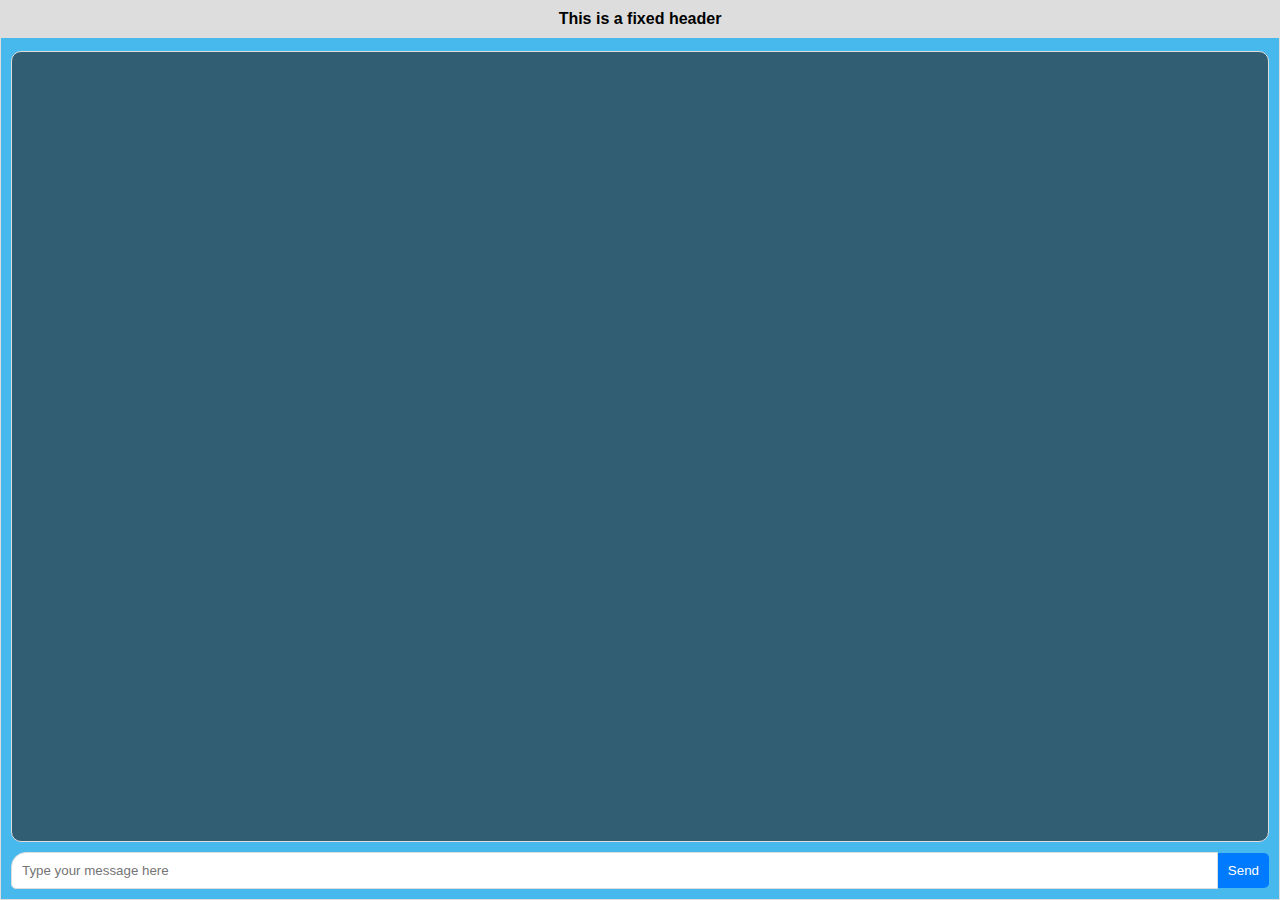
==== index.html @ 4eca861c "Rename Chat Bot .html to index.html" ====
<!DOCTYPE html>
<html lang="en">
<head>
  <meta charset="UTF-8">
  <meta name="viewport" content="width=device-width, initial-scale=1.0">
  <title>Chatbot Example</title>
  <style>
    * {
      box-sizing: border-box;
    }
    
    body {
      font-family: Arial, sans-serif;
      background-color: #f2f2f2;
      margin: 0;
    }
    
   #chat-container {
   max-width: 100%;
   margin: 0 auto;
   padding: 0px 10px 10px;
   background-color: #47b9ed;
   border: 1px solid #ddd;
   box-shadow: 0 2px 4px rgba(0, 0, 0, 0.1);
   display: flex;
   flex-direction: column;
   justify-content: flex-end;
   height: 100vh;
   }
   
   form {
   display: flex;
   justify-content: space-between;
   align-items: center;
   margin-top: 0 auto;
   width: 100%;
   }
   
    
    #messages-container {
      height: 100%;
      width: 100%;
      overflow-y: scroll;
      margin: 50px 0px 10px 0px;
      padding: 10px;
      background-color: #325e73;
      border: 1px solid #ddd;
      border-radius: 10px;
    }
    
    .message {
      margin-bottom: 10px;
      padding: 10px;
      border-radius: 5px;
    }
    
    .user {
      background-color: grey;
      color: #fff;
      margin-left: 40%;
      word-wrap: break-word;
    }
    
    .bot {
      background-color: white;
      margin-right: 40%;
      word-wrap: break-word;
      
    }
    
    .right {
      text-align: right;
    }
    
    
    #chat-input {
      flex-grow: 1;
      padding: 10px;
      border: 1px solid #ddd;
      border-radius: 15px 0 0 5px;
    }
    
    #chat-input:focus {
      outline: none;
      border-color: #007bff;
    }
    
    button {
      padding: 10px;
      border: none;
      border-radius: 0 5px 5px 0;
      background-color: #007bff;
      color: #fff;
      cursor: pointer;
    }
    
    button:hover {
      background-color: #0056b3;
    }
    
    button:focus {
      outline: none;
    }
    
    @media screen and (max-width: 500px) {
      #chat-container {
        max-width: 100%;
        border-radius: 0;
        border: none;
        box-shadow: none;
      }
    }
    
    .user-avatar {
    background-image: url('https://lh3.googleusercontent.com/bt7L2-AHt5vgCVNUY4DDQSjkjlwIjnfXzv7n2PBkRbvAcIu8gK63S41GboeBaACP8Ha_awOiystgGt_mPsnluEOjSrfc7QuBNqCMe-UgVIKVJbx5yEdbiIY6iMkqq10ZNH49Ag_46w=w2400');
    background-size: cover;
    }
    
    .bot-avatar {
    background-image: url('path/to/boat-avatar.png');
    background-size: cover;
    }
    
    #header {
    position: fixed;
    top: 0;
    left: 0;
    width: 100%;
    background-color: #ddd;
    padding: 10px;
    text-align: center;
    font-weight: bold;
    }
    
    #clock {
    float: right;
    color: red;
    }
    
  </style>
</head>
<body>
  <div id="header">This is a fixed header<div id="clock"></div></div>
  <div id="chat-container">
    <div id="messages-container" role="log" aria-live="polite"></div>
    <form id="chat-form">
      <label for="chat-input" class="sr-only"></label>
      <input type="text" id="chat-input" placeholder="Type your message here" autocomplete="off">
      <button type="submit">Send</button>
    </form>
  </div>




<script>
  function calculate(input) {
    // parse the input as a mathematical expression
    const result = eval(input);

    // return the result as a string
    return result.toString();
  }

  const form = document.getElementById('chat-form');
  const input = document.getElementById('chat-input');
  const messagesContainer = document.getElementById('messages-container');

  form.addEventListener('submit', function(event) {
    event.preventDefault();

    // get user input and clear the input field
    const userInput = input.value;
    input.value = '';

    // create a new message element for the user's input
    const userMessage = document.createElement('div');
    userMessage.classList.add('message', 'user', 'right');
    userMessage.textContent = userInput;

    // append the user message to the messages container
    messagesContainer.appendChild(userMessage);

    // calculate the result and create a new message element for it
    const result = calculate(userInput);
    const botMessage = document.createElement('div');
    botMessage.classList.add('message', 'bot');
    botMessage.textContent = result;

    // append the bot message to the messages container
    messagesContainer.appendChild(botMessage);

    // scroll to the bottom of the messages container
    messagesContainer.scrollTop = messagesContainer.scrollHeight;
  });
</script>






      
      </body>
      </html>
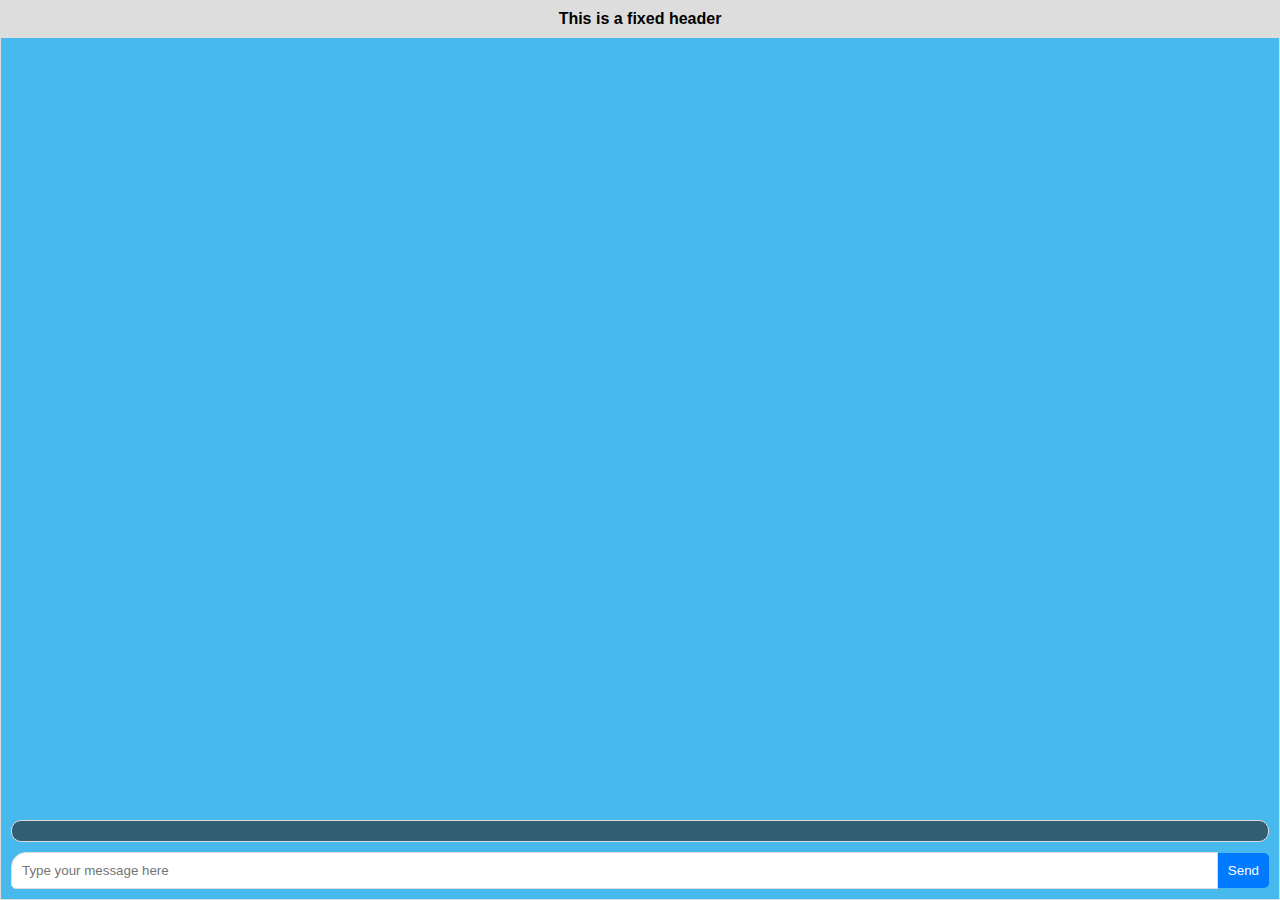
==== commit ceb405e7: "Update index.html" ====
--- a/index.html
+++ b/index.html
@@ -38,7 +38,7 @@
    
     
     #messages-container {
-      height: 100%;
+      height: 0%;
       width: 100%;
       overflow-y: scroll;
       margin: 50px 0px 10px 0px;
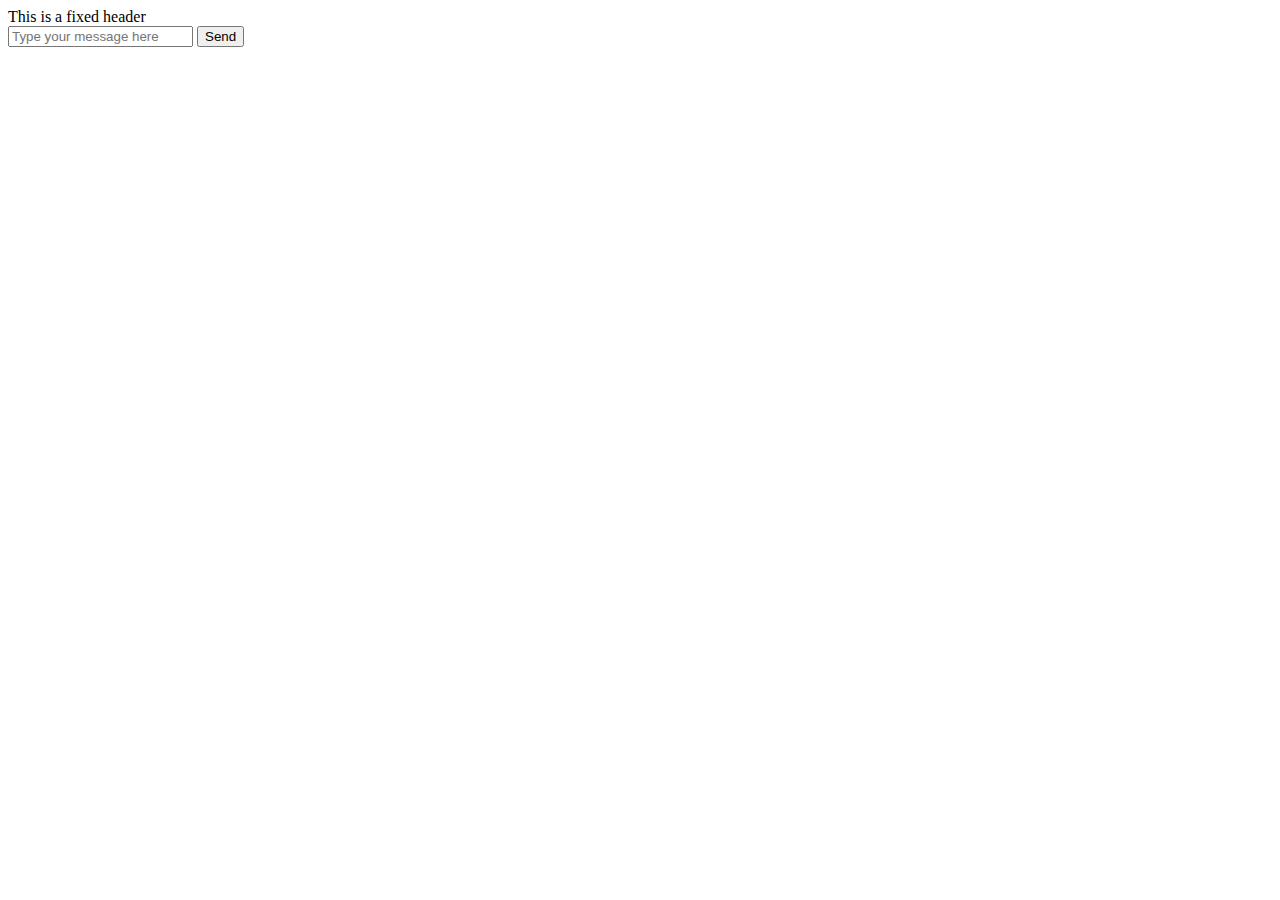
==== commit adb5274f: "Update index.html" ====
--- a/index.html
+++ b/index.html
@@ -4,140 +4,8 @@
   <meta charset="UTF-8">
   <meta name="viewport" content="width=device-width, initial-scale=1.0">
   <title>Chatbot Example</title>
-  <style>
-    * {
-      box-sizing: border-box;
-    }
-    
-    body {
-      font-family: Arial, sans-serif;
-      background-color: #f2f2f2;
-      margin: 0;
-    }
-    
-   #chat-container {
-   max-width: 100%;
-   margin: 0 auto;
-   padding: 0px 10px 10px;
-   background-color: #47b9ed;
-   border: 1px solid #ddd;
-   box-shadow: 0 2px 4px rgba(0, 0, 0, 0.1);
-   display: flex;
-   flex-direction: column;
-   justify-content: flex-end;
-   height: 100vh;
-   }
-   
-   form {
-   display: flex;
-   justify-content: space-between;
-   align-items: center;
-   margin-top: 0 auto;
-   width: 100%;
-   }
-   
-    
-    #messages-container {
-      height: 0%;
-      width: 100%;
-      overflow-y: scroll;
-      margin: 50px 0px 10px 0px;
-      padding: 10px;
-      background-color: #325e73;
-      border: 1px solid #ddd;
-      border-radius: 10px;
-    }
-    
-    .message {
-      margin-bottom: 10px;
-      padding: 10px;
-      border-radius: 5px;
-    }
-    
-    .user {
-      background-color: grey;
-      color: #fff;
-      margin-left: 40%;
-      word-wrap: break-word;
-    }
-    
-    .bot {
-      background-color: white;
-      margin-right: 40%;
-      word-wrap: break-word;
-      
-    }
-    
-    .right {
-      text-align: right;
-    }
-    
-    
-    #chat-input {
-      flex-grow: 1;
-      padding: 10px;
-      border: 1px solid #ddd;
-      border-radius: 15px 0 0 5px;
-    }
-    
-    #chat-input:focus {
-      outline: none;
-      border-color: #007bff;
-    }
-    
-    button {
-      padding: 10px;
-      border: none;
-      border-radius: 0 5px 5px 0;
-      background-color: #007bff;
-      color: #fff;
-      cursor: pointer;
-    }
-    
-    button:hover {
-      background-color: #0056b3;
-    }
-    
-    button:focus {
-      outline: none;
-    }
-    
-    @media screen and (max-width: 500px) {
-      #chat-container {
-        max-width: 100%;
-        border-radius: 0;
-        border: none;
-        box-shadow: none;
-      }
-    }
-    
-    .user-avatar {
-    background-image: url('https://lh3.googleusercontent.com/bt7L2-AHt5vgCVNUY4DDQSjkjlwIjnfXzv7n2PBkRbvAcIu8gK63S41GboeBaACP8Ha_awOiystgGt_mPsnluEOjSrfc7QuBNqCMe-UgVIKVJbx5yEdbiIY6iMkqq10ZNH49Ag_46w=w2400');
-    background-size: cover;
-    }
-    
-    .bot-avatar {
-    background-image: url('path/to/boat-avatar.png');
-    background-size: cover;
-    }
-    
-    #header {
-    position: fixed;
-    top: 0;
-    left: 0;
-    width: 100%;
-    background-color: #ddd;
-    padding: 10px;
-    text-align: center;
-    font-weight: bold;
-    }
-    
-    #clock {
-    float: right;
-    color: red;
-    }
-    
-  </style>
+  <style src="bot.css">
+   </style>
 </head>
 <body>
   <div id="header">This is a fixed header<div id="clock"></div></div>
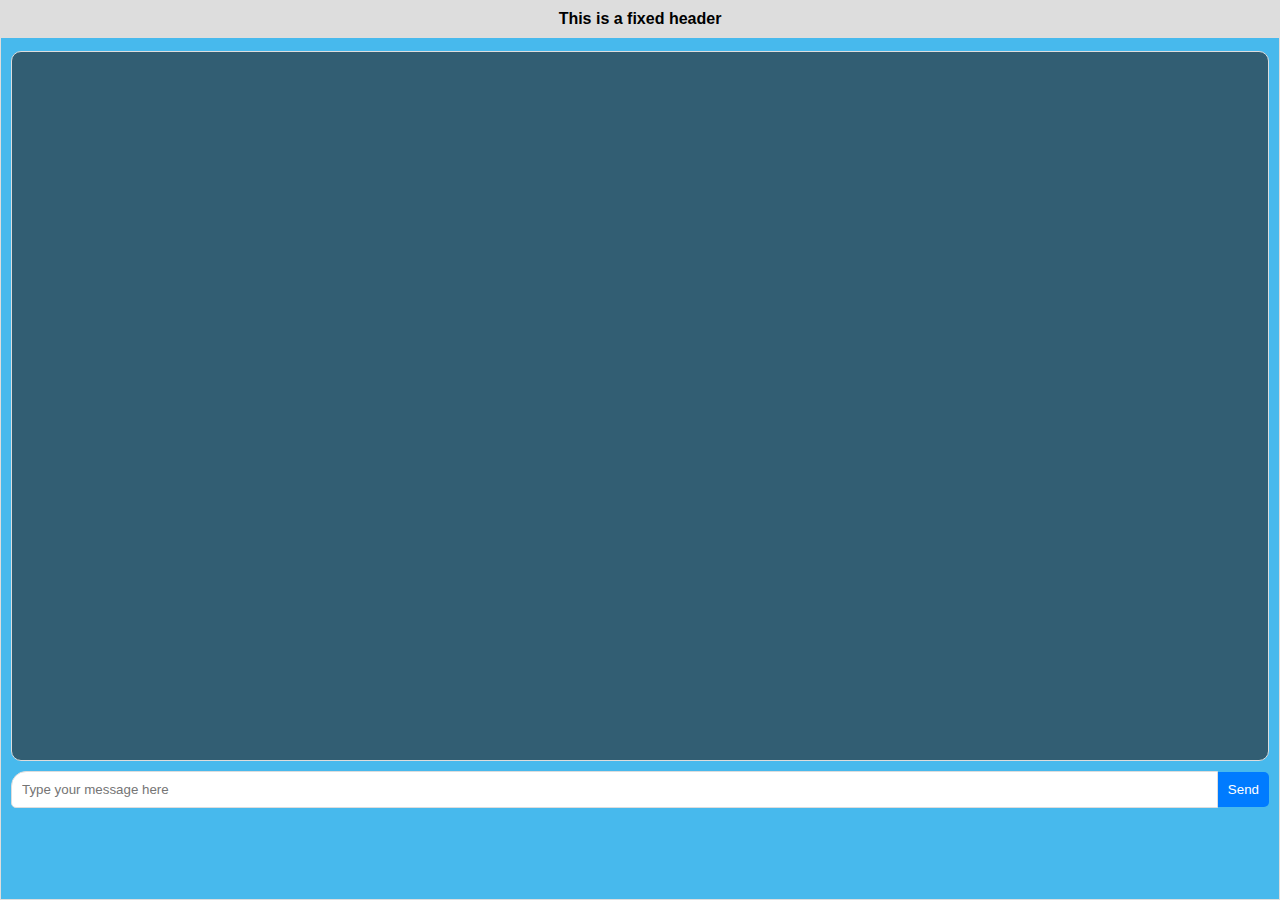
==== commit 584697f7: "Update index.html" ====
--- a/index.html
+++ b/index.html
@@ -4,8 +4,7 @@
   <meta charset="UTF-8">
   <meta name="viewport" content="width=device-width, initial-scale=1.0">
   <title>Chatbot Example</title>
-  <style src="bot.css">
-   </style>
+  <link rel="stylesheet" type="text/css" href="bot.css">
 </head>
 <body>
   <div id="header">This is a fixed header<div id="clock"></div></div>
@@ -62,12 +61,5 @@
     messagesContainer.scrollTop = messagesContainer.scrollHeight;
   });
 </script>
-
-
-
-
-
-
-      
       </body>
       </html>
--- a/bot.css
+++ b/bot.css
@@ -0,0 +1,133 @@
+   * {
+      box-sizing: border-box;
+    }
+    
+    body {
+      font-family: Arial, sans-serif;
+      background-color: #f2f2f2;
+      margin: 0;
+    }
+    
+   #chat-container {
+   max-width: 100%;
+   margin: 0 auto;
+   padding: 0px 10px 10px;
+   background-color: #47b9ed;
+   border: 1px solid #ddd;
+   box-shadow: 0 2px 4px rgba(0, 0, 0, 0.1);
+   display: flex;
+   flex-direction: column;
+   justify-content: flex-start;
+   height: 100vh;
+   }
+   
+   form {
+   display: flex;
+   justify-content: space-between;
+   align-items: center;
+   margin-top: 0 auto;
+   width: 100%;
+   }
+   
+    
+    #messages-container {
+      height: 80%;
+      width: 100%;
+      overflow-y: scroll;
+      margin: 50px 0px 0px 0px;
+      padding: 10px;
+      background-color: #325e73;
+      border: 1px solid #ddd;
+      border-radius: 10px;
+    }
+    
+    .message {
+      margin-bottom: 10px;
+      padding: 10px;
+      border-radius: 5px;
+    }
+    
+    .user {
+      background-color: grey;
+      color: #fff;
+      margin-left: 40%;
+      word-wrap: break-word;
+    }
+    
+    .bot {
+      background-color: white;
+      margin-right: 40%;
+      word-wrap: break-word;
+      
+    }
+    
+    .right {
+      text-align: right;
+    }
+    
+    
+    #chat-input {
+      flex-grow: 1;
+      padding: 10px;
+      border: 1px solid #ddd;
+      border-radius: 15px 0 0 5px;
+      margin: 10px 0px 0px 0px;
+    }
+    
+    #chat-input:focus {
+      outline: none;
+      border-color: #007bff;
+    }
+    
+    button {
+      padding: 10px;
+      border: none;
+      border-radius: 0 5px 5px 0;
+      background-color: #007bff;
+      color: #fff;
+      cursor: pointer;
+      margin: 10px 0px 0px 0px;
+    }
+    
+    button:hover {
+      background-color: #0056b3;
+    }
+    
+    button:focus {
+      outline: none;
+    }
+    
+    @media screen and (max-width: 500px) {
+      #chat-container {
+        max-width: 100%;
+        border-radius: 0;
+        border: none;
+        box-shadow: none;
+      }
+    }
+    
+    .user-avatar {
+    background-image: url('https://lh3.googleusercontent.com/bt7L2-AHt5vgCVNUY4DDQSjkjlwIjnfXzv7n2PBkRbvAcIu8gK63S41GboeBaACP8Ha_awOiystgGt_mPsnluEOjSrfc7QuBNqCMe-UgVIKVJbx5yEdbiIY6iMkqq10ZNH49Ag_46w=w2400');
+    background-size: cover;
+    }
+    
+    .bot-avatar {
+    background-image: url('path/to/boat-avatar.png');
+    background-size: cover;
+    }
+    
+    #header {
+    position: fixed;
+    top: 0;
+    left: 0;
+    width: 100%;
+    background-color: #ddd;
+    padding: 10px;
+    text-align: center;
+    font-weight: bold;
+    }
+    
+    #clock {
+    float: right;
+    color: red;
+    }
